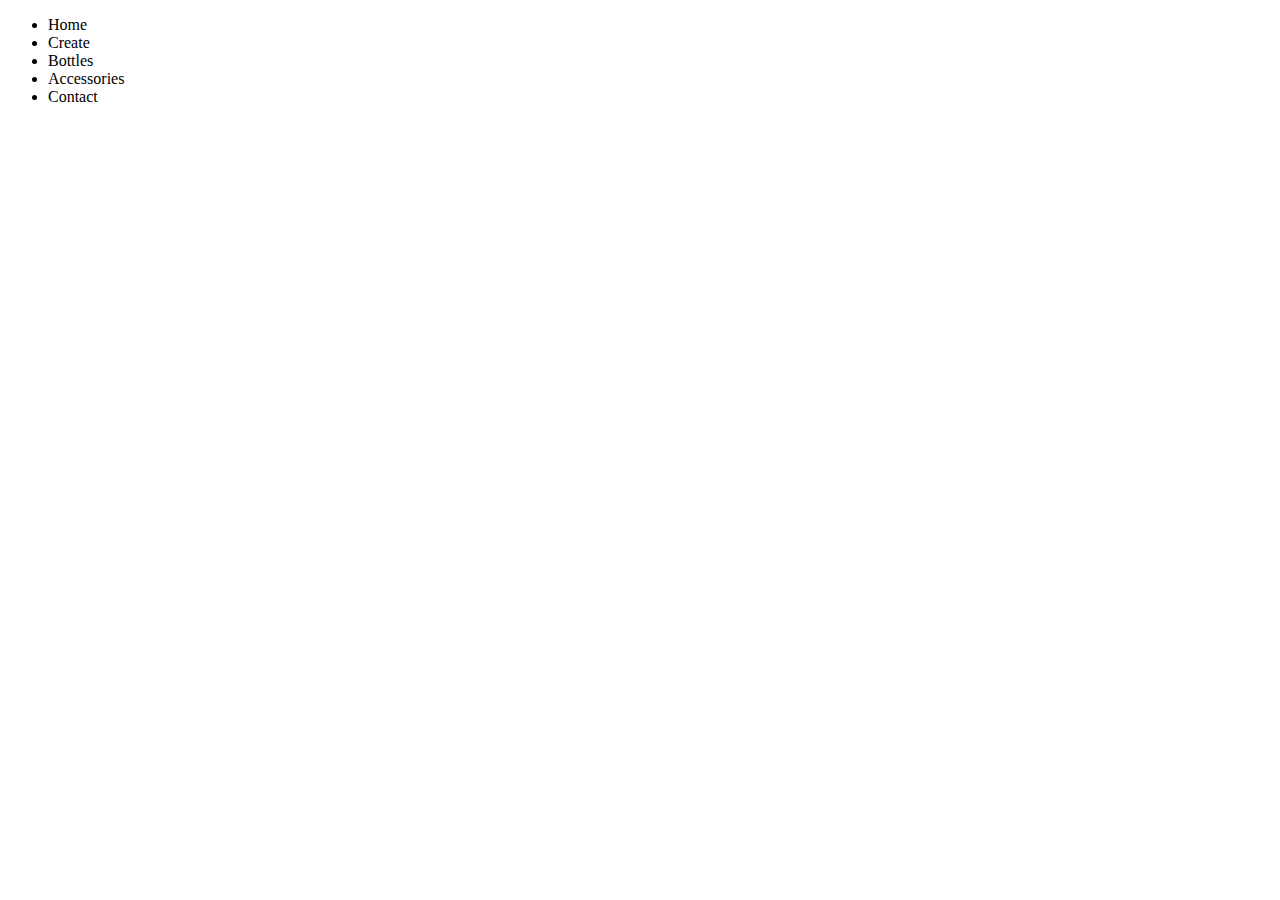
==== customize.html @ f6c95945 "Installed font awesome. Created nav bar." ====
<!doctype html>

<html lang="en">
<head>
  <meta charset="utf-8">

  <title>BottlesUp</title>

  <link rel="stylesheet" href="css/styles.css">

  <!--[if lt IE 9]>
  <script src="http://html5shiv.googlecode.com/svn/trunk/html5.js"></script>
  <![endif]-->
</head>

<body>

<div class="primary-nav">
	<ul>
		<li>Home</li>
		<li>Create</li>
		<li>Bottles</li>
		<li>Accessories</li>
		<li>Contact</li>

	</ul>
</div>



  <script src="js/scripts.js"></script>
</body>
</html>
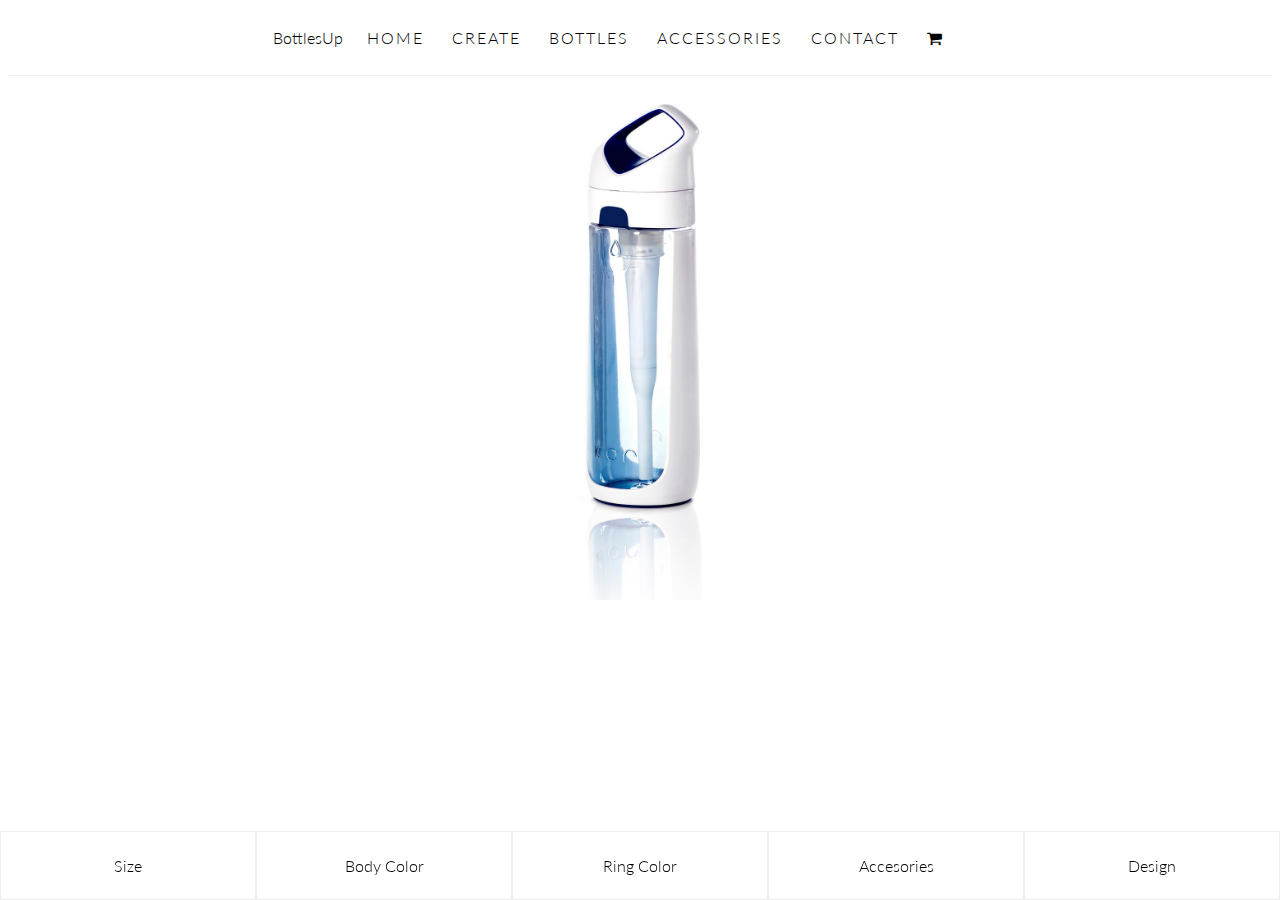
==== commit 27d07de1: "Alotta shtuff" ====
--- a/customize.html
+++ b/customize.html
@@ -7,6 +7,8 @@
   <title>BottlesUp</title>
 
   <link rel="stylesheet" href="css/styles.css">
+  <link rel="stylesheet" href="bower_components/font-awesome/css/font-awesome.min.css">
+  <link href='https://fonts.googleapis.com/css?family=Lato:400,700,300italic,300,100italic,100' rel='stylesheet' type='text/css'>
 
   <!--[if lt IE 9]>
   <script src="http://html5shiv.googlecode.com/svn/trunk/html5.js"></script>
@@ -15,19 +17,37 @@
 
 <body>
 
-<div class="primary-nav">
-	<ul>
-		<li>Home</li>
-		<li>Create</li>
-		<li>Bottles</li>
-		<li>Accessories</li>
-		<li>Contact</li>
+	<div class="primary-nav">
+		<div style="width: 60%; margin: 0 auto;">
+			<div class="logo">BottlesUp</div>
+			<ul>
+				<li>Home</li>
+				<li>Create</li>
+				<li>Bottles</li>
+				<li>Accessories</li>
+				<li>Contact</li>
+				<li><i class="fa fa-shopping-cart"></i></li>
+			</ul>
+		</div>
+	</div>
 
-	</ul>
-</div>
+	<div class="bottle">
+		<img src="waterbottle.jpg" />
+	</div>
 
+	<div class="swatch-panel">
+		<div class="panel"><div>Size</div></div>
+		<div class="panel"><div>Body Color</div></div>
+		<div class="panel"><div>Ring Color</div></div>
+		<div class="panel"><div>Accesories</div></div>
+		<div class="panel"><div>Design</div></div>
+	</div>
 
+	<div class="box-thingy collapse">
+		<div class="box-close">&times;</div>
+	</div>
 
+  <script src="bower_components/jquery/dist/jquery.min.js"></script>
   <script src="js/scripts.js"></script>
 </body>
 </html>--- a/css/styles.css
+++ b/css/styles.css
@@ -0,0 +1,86 @@
+body {
+	font-family: 'Lato', sans-serif;
+	font-weight: 300;
+	overflow-x: hidden;
+}
+
+.primary-nav {
+	width: 100%;
+	border-bottom: 1px solid #eee;
+}
+
+.primary-nav ul li {
+	display: inline-block;
+	padding: 12px;
+	margin: 0px;
+	list-style: none;
+	text-transform: uppercase;
+	letter-spacing: 2px;
+	transition: color 0.2s, background-color 0.2s;
+	-webkit-transition: color 0.2s, background-color 0.2s;
+}
+
+.primary-nav ul li:hover {
+	background-color: #33CCCC;
+	color: #fff;
+	transition: color 0.2s, background-color 0.2s;
+	-webkit-transition: color 0.2s, background-color 0.2s;
+}
+
+.primary-nav .logo {
+	float: left;
+	padding: 12px;
+
+} 
+
+.bottle {
+	text-align: center;
+	margin: 24px 12px;
+}
+
+.bottle img {
+	max-height: 500px;
+}
+
+.swatch-panel {
+	position: fixed;
+	bottom: 0;
+	left: 0;
+	width: 100%;
+}
+
+.swatch-panel .panel {
+	width: 20%;
+	float: left;
+	text-align: center;
+}
+
+.swatch-panel .panel div {
+	padding: 24px;
+	border: 1px solid #eee;
+}
+
+.box-thingy {
+	width: 300px;
+	height: 400px;
+	background: #eee;
+	position: absolute;
+	top: calc(50% - 200px);
+	right: 150px;
+	transition: right 0.9s;
+}
+
+.box-thingy .box-close {
+float: right;
+font-weight: 700;
+font-size: 19px;
+}
+
+.box-thingy.collapse {
+	right: -100%;
+	transition: right 0.9s;
+}
+
+//===================================
+//============= Utilities ===========
+//===================================
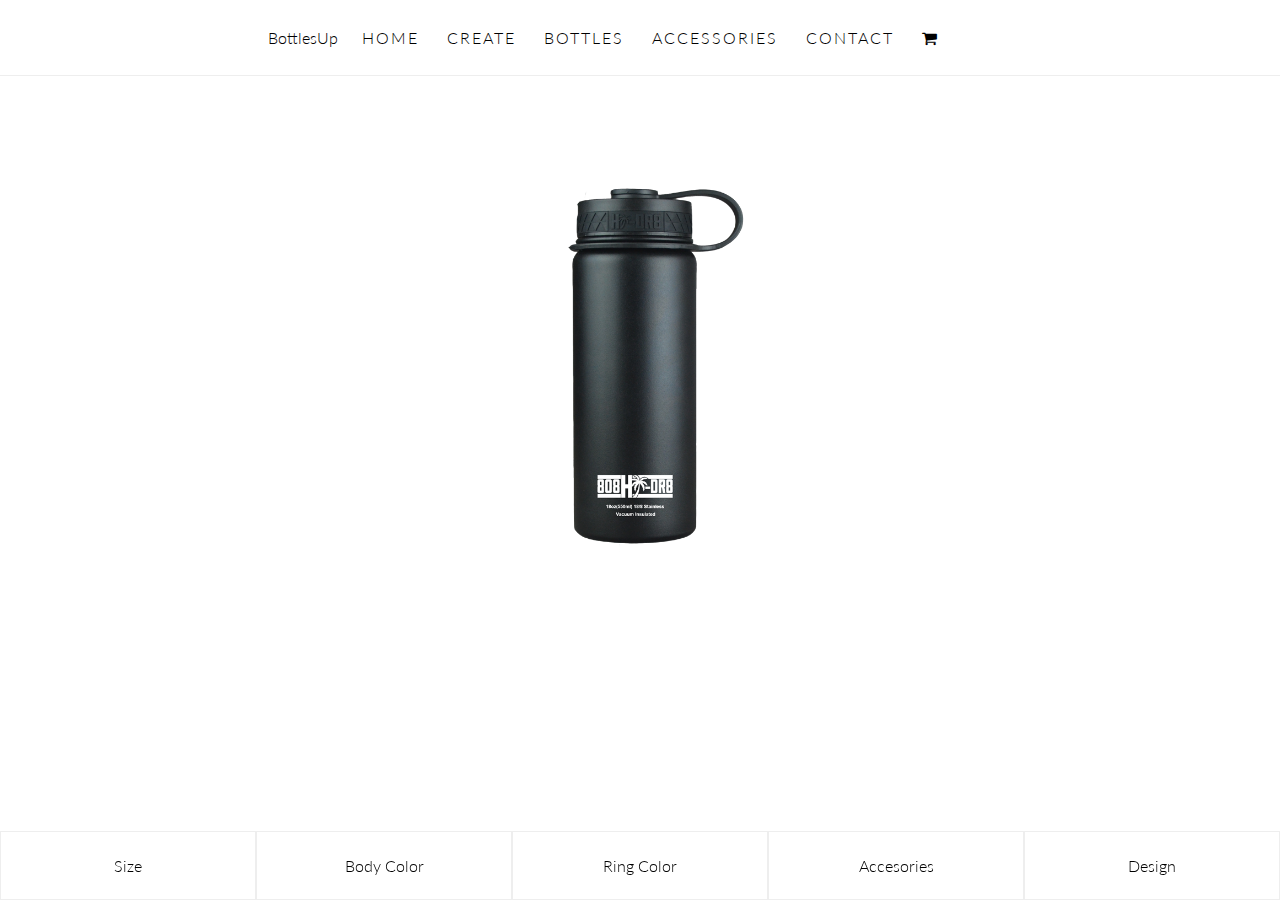
==== commit 8d01e31a: "Adjusted bottle images to use new heiarchy" ====
--- a/customize.html
+++ b/customize.html
@@ -32,7 +32,7 @@
 	</div>
 
 	<div class="bottle">
-		<img src="waterbottle.jpg" />
+		<img src="img/products/bottles/18/BlackSand.png" />
 	</div>
 
 	<div class="swatch-panel">
@@ -45,6 +45,20 @@
 
 	<div class="box-thingy collapse">
 		<div class="box-close">&times;</div>
+		<ul class="box-content">
+			<li onclick="showBottle('18')">
+				<div><img src="img/products/bottles/18/BlackSand.png"></div>
+				<p>18oz</p>
+			</li>
+			<li onclick="showBottle('40')">
+				<div><img src="img/products/bottles/40/BlackSand.png"></div>
+				<p>40oz</p>
+			</li>
+			<li onclick="showBottle('62')">
+				<div><img src="img/products/bottles/62/BlackSand.png"></div>
+				<p>62oz</p>
+			</li>
+		</ul>
 	</div>
 
   <script src="bower_components/jquery/dist/jquery.min.js"></script>
--- a/css/styles.css
+++ b/css/styles.css
@@ -2,7 +2,79 @@
 	font-family: 'Lato', sans-serif;
 	font-weight: 300;
 	overflow-x: hidden;
+	margin: 0;
+	padding: 0;
 }
+
+ul li {
+		list-style: none;
+}
+
+.col-3  { box-sizing: border-box; float: left; width: 25%;  }
+.col-4  { box-sizing: border-box; float: left; width: 33.333333333333%; }
+.col-6  { box-sizing: border-box; float: left; width: 50%;  }
+.col-8  { box-sizing: border-box; float: left; width: 66.666666666666%; }
+.col-9  { box-sizing: border-box; float: left; width: 75%   }
+.col-12 { box-sizing: border-box; float: left; width: 100%; }
+
+/*
+	Homepage
+*/
+
+.video {
+	position: absolute;
+	top: 0;
+	left: 0;
+	right: 0;
+	bottom: 0;
+}
+
+.video iframe {
+	width: 100%;
+	height: 100%;
+}
+
+.video-mask {
+	position: absolute;
+	top: 0;
+	left: 0;
+	right: 0;
+	bottom: 0;
+	z-index: 10;
+}
+
+.index-content {
+	position: absolute;
+	top: 100%;
+	left: 0;
+	width: 100%;
+}
+
+.index-content article {
+	padding: 1.5em;
+}
+
+.index-content .content {
+	padding: 2em;
+	text-align: center;
+	background: #eee;
+}
+
+.index-content .box {
+	padding: 1.5em;
+}
+
+
+.index-content .content i {
+	font-size: 3em;
+}
+
+/*
+	Customize page
+*/
+
+
+
 
 .primary-nav {
 	width: 100%;
@@ -13,7 +85,6 @@
 	display: inline-block;
 	padding: 12px;
 	margin: 0px;
-	list-style: none;
 	text-transform: uppercase;
 	letter-spacing: 2px;
 	transition: color 0.2s, background-color 0.2s;
@@ -40,6 +111,13 @@
 
 .bottle img {
 	max-height: 500px;
+	opacity: 1;
+	transition: opacity 0.3s
+}
+
+.bottle img.fade {
+opacity: 0;
+transition: opacity 0.3s;
 }
 
 .swatch-panel {
@@ -81,6 +159,30 @@
 	transition: right 0.9s;
 }
 
-//===================================
-//============= Utilities ===========
-//===================================
+.box-thingy ul.box-content li {
+	width: 100%;
+	padding: 8px;
+	margin: 0;
+}
+
+.box-thingy ul.box-content li img {
+	max-height: 50px;
+}
+
+.box-thingy ul.box-content div {
+	background: #fff;
+	width: 80px;
+	height: 50px;
+	text-align: center;
+	display: inline-block;
+}
+
+.box-thingy ul.box-content p {
+	padding: 12px;
+	margin: 0px;
+	display: inline-block;
+}
+
+/*===================================
+============= Utilities =============
+===================================*/
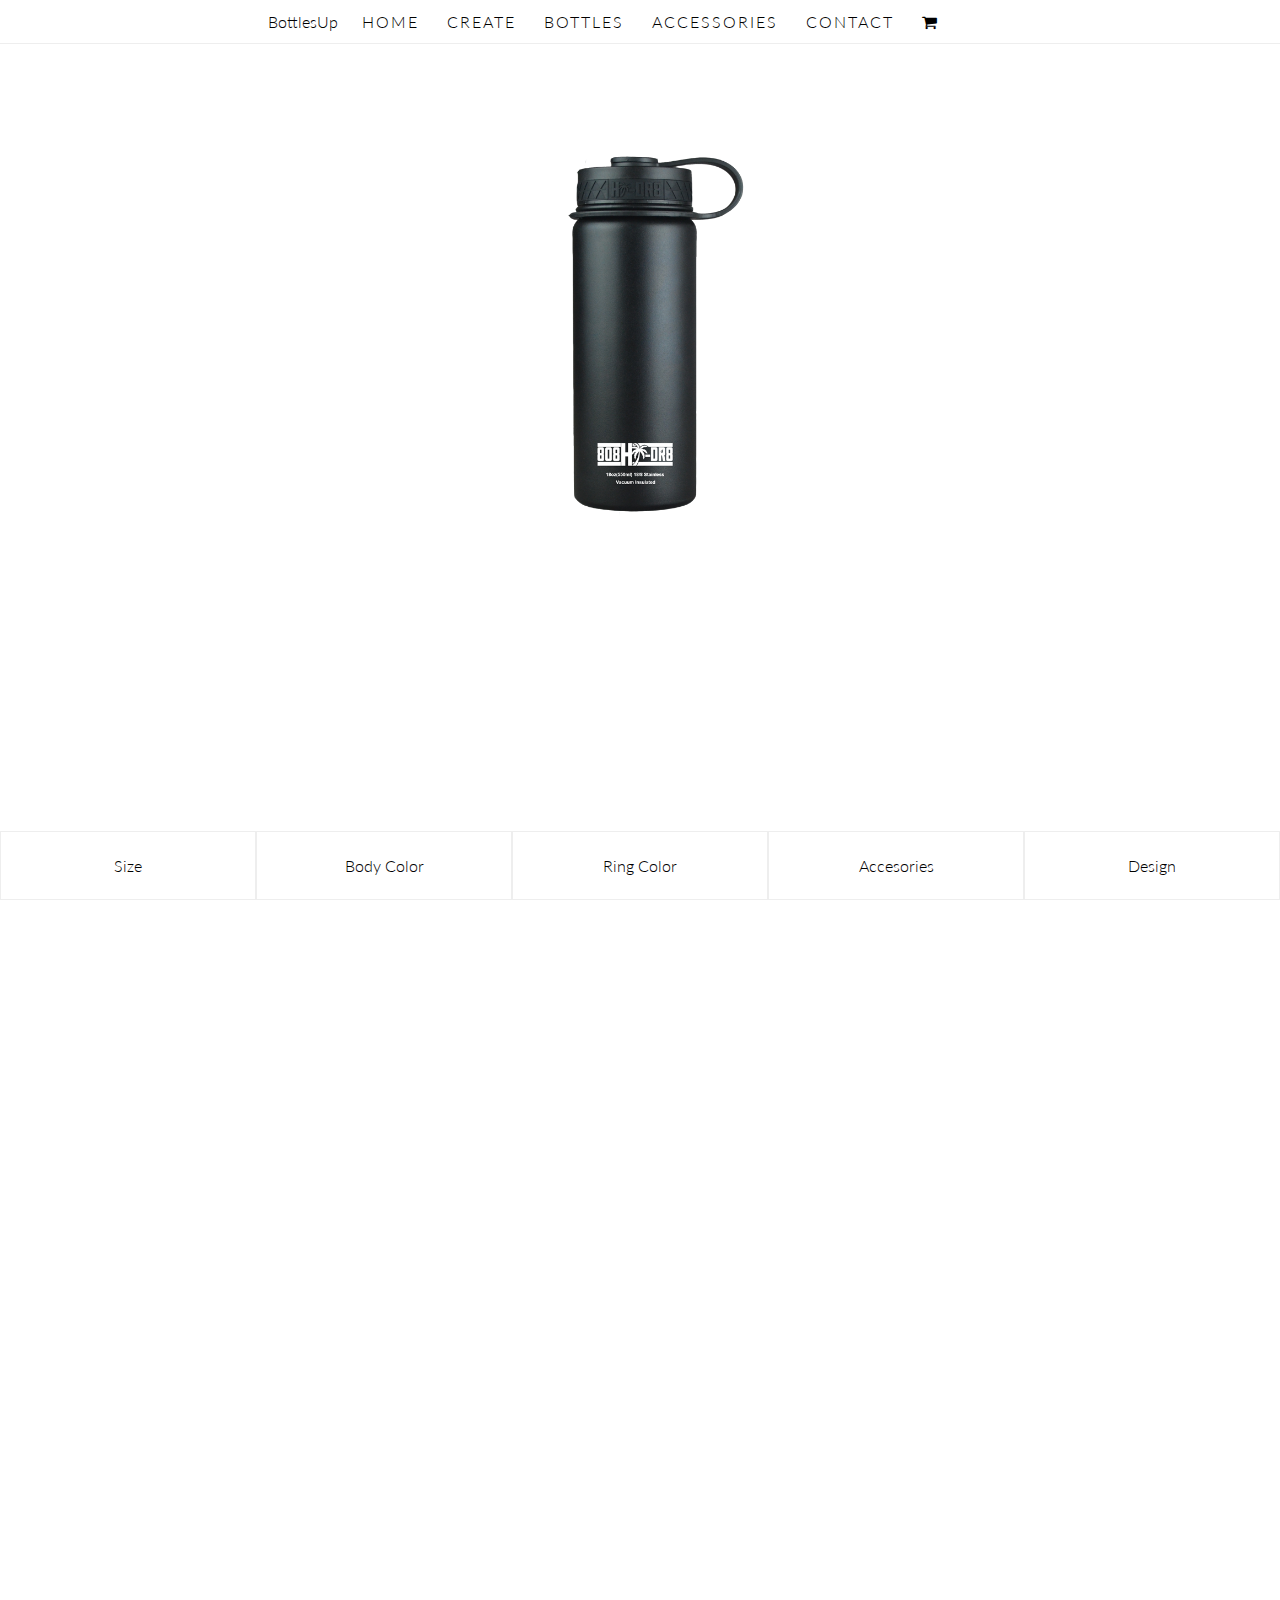
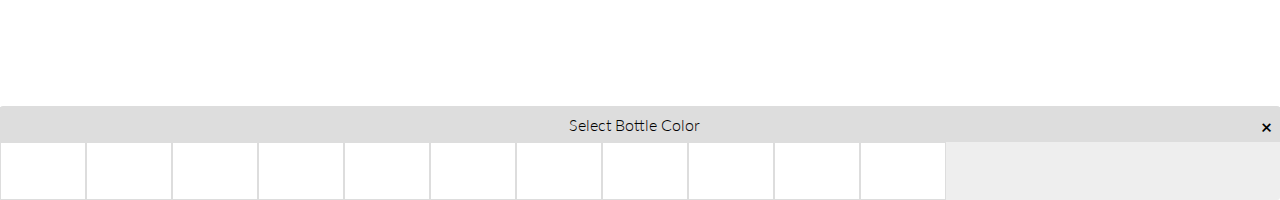
==== commit 294eb9bb: "Added color swatches redesigned panel" ====
--- a/customize.html
+++ b/customize.html
@@ -44,22 +44,39 @@
 	</div>
 
 	<div class="box-thingy collapse">
-		<div class="box-close">&times;</div>
-		<ul class="box-content">
-			<li onclick="showBottle('18')">
-				<div><img src="img/products/bottles/18/BlackSand.png"></div>
-				<p>18oz</p>
-			</li>
-			<li onclick="showBottle('40')">
-				<div><img src="img/products/bottles/40/BlackSand.png"></div>
-				<p>40oz</p>
-			</li>
-			<li onclick="showBottle('62')">
-				<div><img src="img/products/bottles/62/BlackSand.png"></div>
-				<p>62oz</p>
-			</li>
+		<div class="title">
+			Select Bottle Color
+			<div class="box-close">&times;</div>
+		</div>
+		<ul class="box-content clearfix">
+			<li class="swatch"></li>
+			<li class="swatch"></li>
+			<li class="swatch"></li>
+			<li class="swatch"></li>
+			<li class="swatch"></li>
+			<li class="swatch"></li>
+			<li class="swatch"></li>
+			<li class="swatch"></li>
+			<li class="swatch"></li>
+			<li class="swatch"></li>
+			<li class="swatch"></li>
 		</ul>
 	</div>
+
+	<!--
+			<li class="col-4" onclick="showBottle('18')">
+				<img src="img/products/bottles/18/BlackSand.png">
+				<div>18 oz</div>
+			</li>
+			<li class="col-4" onclick="showBottle('40')">
+				<img src="img/products/bottles/40/BlackSand.png">
+				<div>40 oz</div>
+			</li>
+			<li class="col-4" onclick="showBottle('62')">
+				<img src="img/products/bottles/62/BlackSand.png">
+				<div>62 oz</div>
+			</li>
+	-->
 
   <script src="bower_components/jquery/dist/jquery.min.js"></script>
   <script src="js/scripts.js"></script>
--- a/css/styles.css
+++ b/css/styles.css
@@ -6,8 +6,13 @@
 	padding: 0;
 }
 
+ul {
+	margin: 0;
+	padding: 0;
+}
+
 ul li {
-		list-style: none;
+	list-style: none;
 }
 
 .col-3  { box-sizing: border-box; float: left; width: 25%;  }
@@ -116,15 +121,17 @@
 }
 
 .bottle img.fade {
-opacity: 0;
-transition: opacity 0.3s;
+	opacity: 0;
+	transition: opacity 0.3s;
 }
 
 .swatch-panel {
 	position: fixed;
+	z-index: 3;
 	bottom: 0;
 	left: 0;
 	width: 100%;
+	background: white;
 }
 
 .swatch-panel .panel {
@@ -139,50 +146,86 @@
 }
 
 .box-thingy {
-	width: 300px;
-	height: 400px;
+	position: absolute;
+	bottom: 68px;
+	left:0;
+	right:0;
+
+	width: 100%;
+	height: auto;
 	background: #eee;
-	position: absolute;
-	top: calc(50% - 200px);
-	right: 150px;
-	transition: right 0.9s;
+	transition: bottom 0.9s;
+	border-radius: 3px;
+	border-top: 1px solid #ddd;
+}
+
+.box-thingy.collapse {
+	bottom: -100%;
+	transition: bottom 0.9s;
+}
+
+
+.box-thingy .title {
+	padding: 0.5em;
+	text-align: center;
+	background: #ddd;
 }
 
 .box-thingy .box-close {
-float: right;
-font-weight: 700;
-font-size: 19px;
-}
-
-.box-thingy.collapse {
-	right: -100%;
-	transition: right 0.9s;
+	float: right;
+	font-weight: 700;
+	font-size: 19px;
 }
 
 .box-thingy ul.box-content li {
-	width: 100%;
-	padding: 8px;
-	margin: 0;
+	text-align: center;
+	border: 1px solid #ddd;
+	padding: 0.5em 2em;
 }
 
 .box-thingy ul.box-content li img {
 	max-height: 50px;
+	display: inline-block;
 }
 
 .box-thingy ul.box-content div {
-	background: #fff;
-	width: 80px;
-	height: 50px;
-	text-align: center;
+	font-weight: 300;
+}
+
+.box-thingy ul.box-content p {
 	display: inline-block;
 }
 
-.box-thingy ul.box-content p {
-	padding: 12px;
-	margin: 0px;
-	display: inline-block;
-}
+.box-thingy ul.box-content .swatch {
+	background: #ffffff;
+	width: 20px;
+	height: 40px;
+	float: left;
+}
+
+.box-thingy ul.box-content .swatch .black-sand    { background: #fff; }
+.box-thingy ul.box-content .swatch .blue-hawaii   { background: #fff; }
+.box-thingy ul.box-content .swatch .green-isle    { background: #fff; }
+.box-thingy ul.box-content .swatch .hibiscus-red  { background: #fff; }
+.box-thingy ul.box-content .swatch .paradise-pink { background: #fff;}
+.box-thingy ul.box-content .swatch .pink-orchid   { background: #fff;}
+.box-thingy ul.box-content .swatch .tiffany       { background: #fff;}
+.box-thingy ul.box-content .swatch .volt          { background: #fff;}
+.box-thingy ul.box-content .swatch .white-pekake  { background: #fff;}
 
 /*===================================
 ============= Utilities =============
 ===================================*/
+
+.clearfix:after {
+	visibility: hidden;
+	display: block;
+	font-size: 0;
+	content: " ";
+	clear: both;
+	height: 0;
+}
+.clearfix { display: inline-block; }
+/* start commented backslash hack \*/
+* html .clearfix { height: 1%; }
+.clearfix { display: block; }
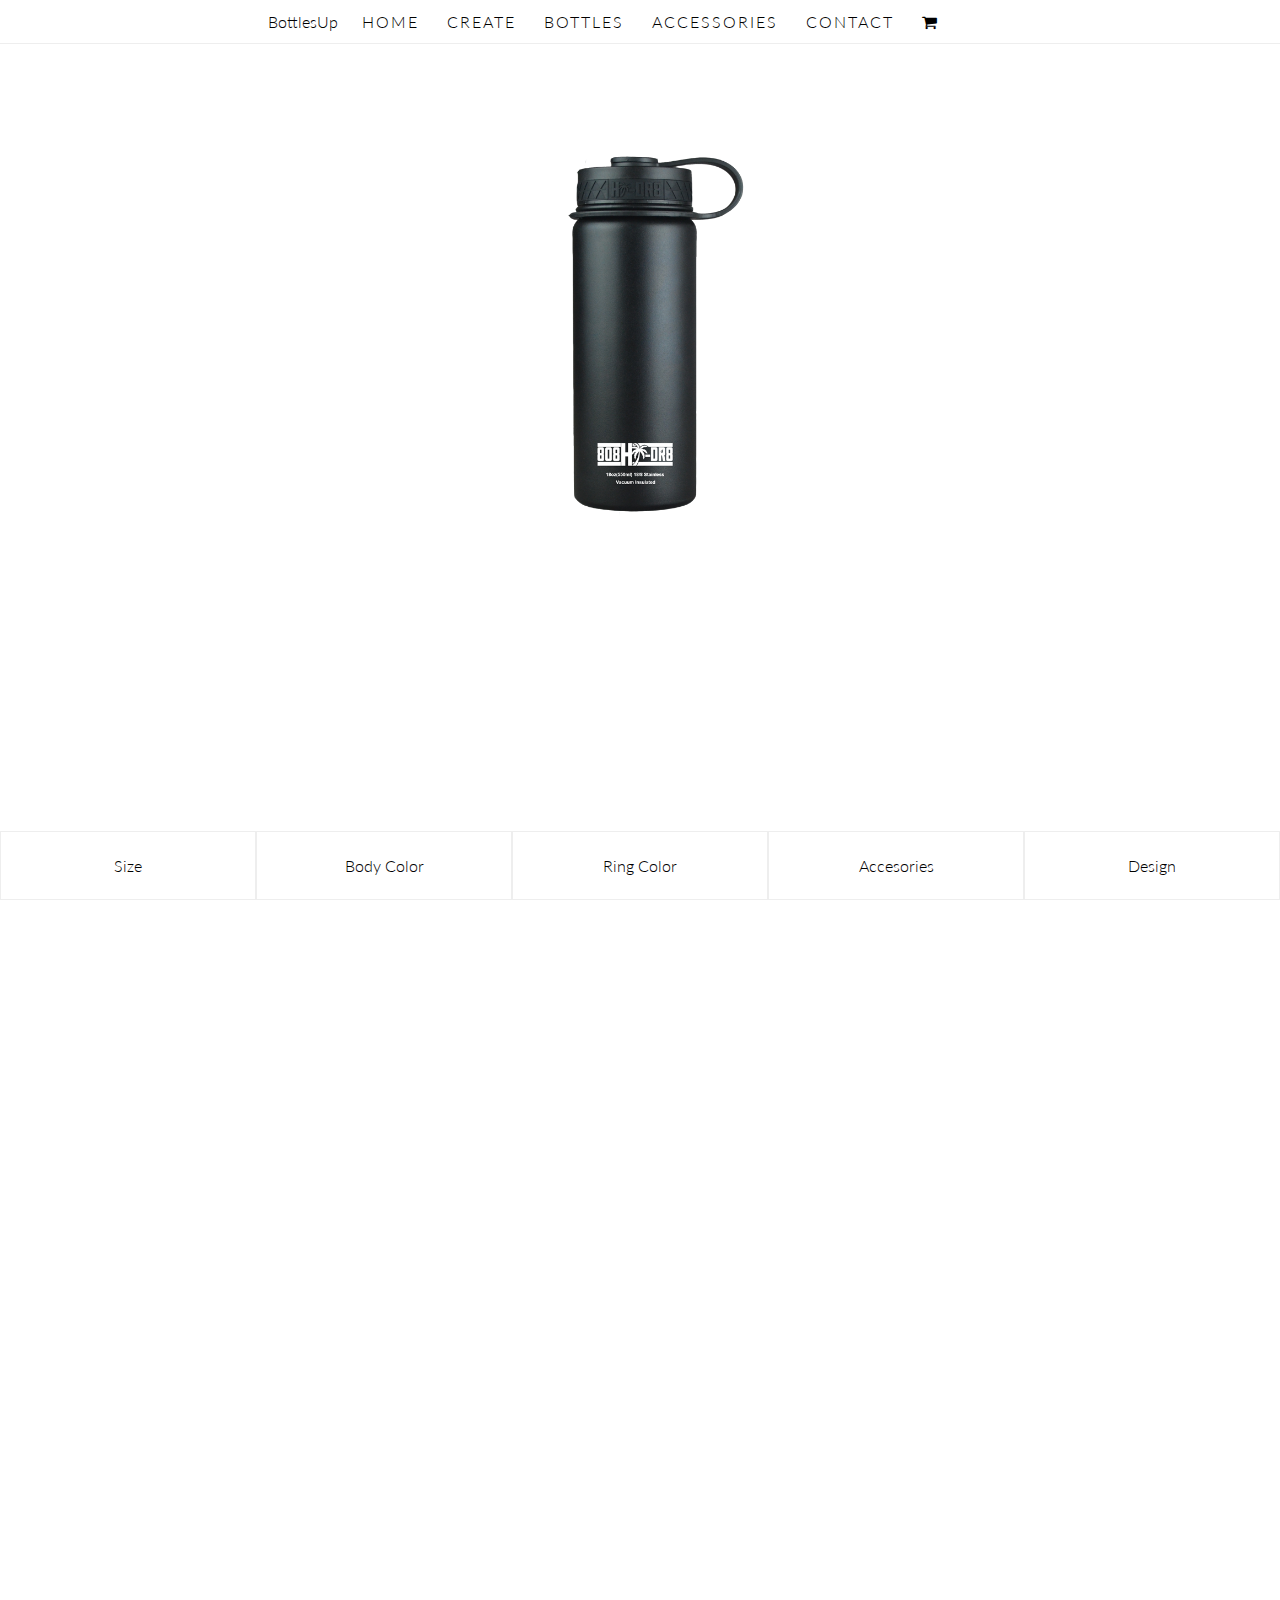
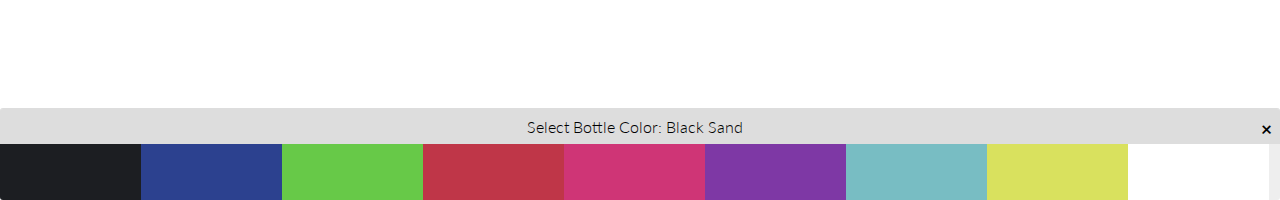
==== commit 987637bd: "finished addding hex" ====
--- a/customize.html
+++ b/customize.html
@@ -45,21 +45,20 @@
 
 	<div class="box-thingy collapse">
 		<div class="title">
-			Select Bottle Color
+			Select Bottle Color: Black Sand
 			<div class="box-close">&times;</div>
 		</div>
 		<ul class="box-content clearfix">
-			<li class="swatch"></li>
-			<li class="swatch"></li>
-			<li class="swatch"></li>
-			<li class="swatch"></li>
-			<li class="swatch"></li>
-			<li class="swatch"></li>
-			<li class="swatch"></li>
-			<li class="swatch"></li>
-			<li class="swatch"></li>
-			<li class="swatch"></li>
-			<li class="swatch"></li>
+			<li class="swatch black-sand"></li>
+			<li class="swatch blue-hawaii"></li>
+			<li class="swatch green-isle"></li>
+			<li class="swatch hibiscus-red"></li>
+			<li class="swatch paradise-pink"></li>
+			<li class="swatch purple-orchid"></li>
+			<li class="swatch tiffany"></li>
+			<li class="swatch volt"></li>
+			<li class="swatch white-pekake"></li>
+
 		</ul>
 	</div>
 
--- a/css/styles.css
+++ b/css/styles.css
@@ -157,6 +157,8 @@
 	transition: bottom 0.9s;
 	border-radius: 3px;
 	border-top: 1px solid #ddd;
+	overflow-x: auto;
+	overflow-y: hidden;
 }
 
 .box-thingy.collapse {
@@ -197,21 +199,23 @@
 }
 
 .box-thingy ul.box-content .swatch {
+
 	background: #ffffff;
-	width: 20px;
+	width: 77px;
 	height: 40px;
 	float: left;
-}
-
-.box-thingy ul.box-content .swatch .black-sand    { background: #fff; }
-.box-thingy ul.box-content .swatch .blue-hawaii   { background: #fff; }
-.box-thingy ul.box-content .swatch .green-isle    { background: #fff; }
-.box-thingy ul.box-content .swatch .hibiscus-red  { background: #fff; }
-.box-thingy ul.box-content .swatch .paradise-pink { background: #fff;}
-.box-thingy ul.box-content .swatch .pink-orchid   { background: #fff;}
-.box-thingy ul.box-content .swatch .tiffany       { background: #fff;}
-.box-thingy ul.box-content .swatch .volt          { background: #fff;}
-.box-thingy ul.box-content .swatch .white-pekake  { background: #fff;}
+	border: none;
+}
+
+.box-thingy ul.box-content .swatch.black-sand    { background: #1C1E22; }
+.box-thingy ul.box-content .swatch.blue-hawaii   { background: #2C418F; }
+.box-thingy ul.box-content .swatch.green-isle    { background: #67C948; }
+.box-thingy ul.box-content .swatch.hibiscus-red  { background: #BF3648; }
+.box-thingy ul.box-content .swatch.paradise-pink { background: #CF3576; }
+.box-thingy ul.box-content .swatch.purple-orchid { background: #7E38A5; }
+.box-thingy ul.box-content .swatch.tiffany       { background: #78BDC3; }
+.box-thingy ul.box-content .swatch.volt          { background: #D9E15E; }
+.box-thingy ul.box-content .swatch.white-pekake  { background: #FFF; }
 
 /*===================================
 ============= Utilities =============
